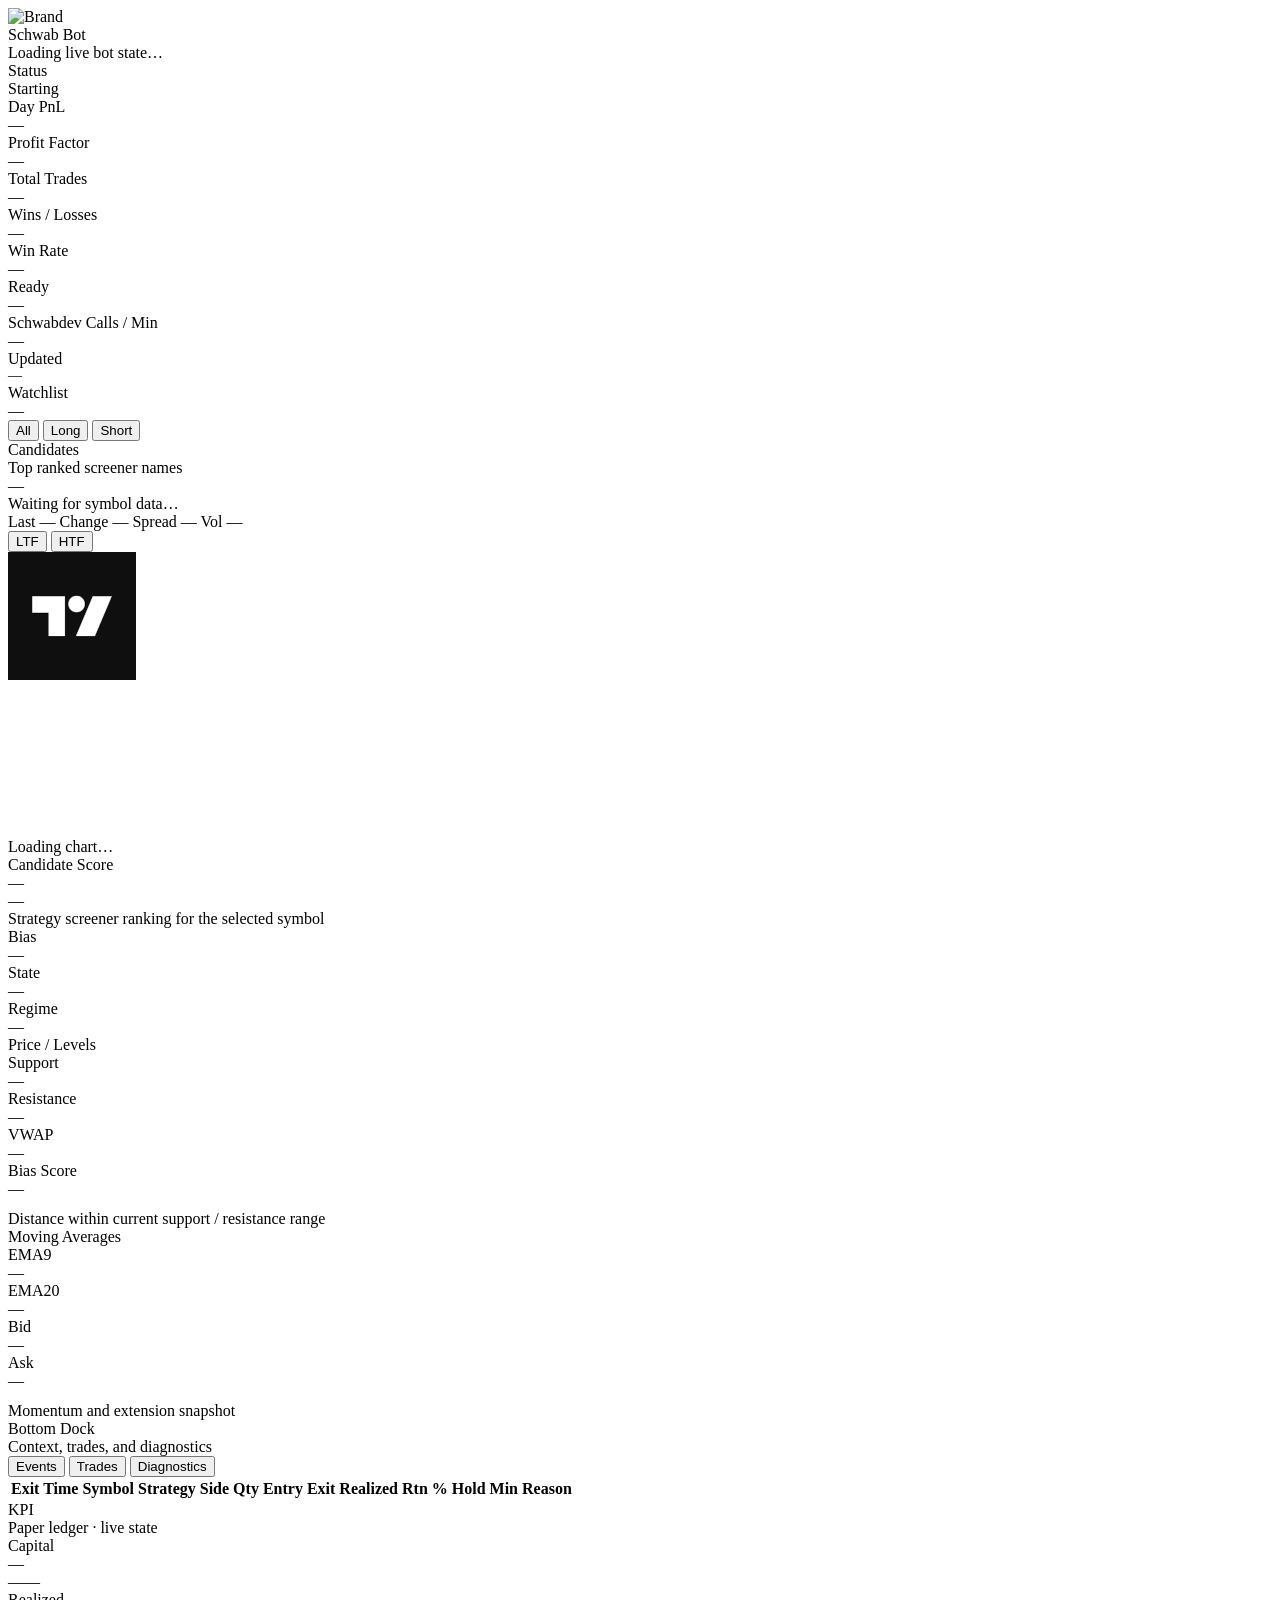
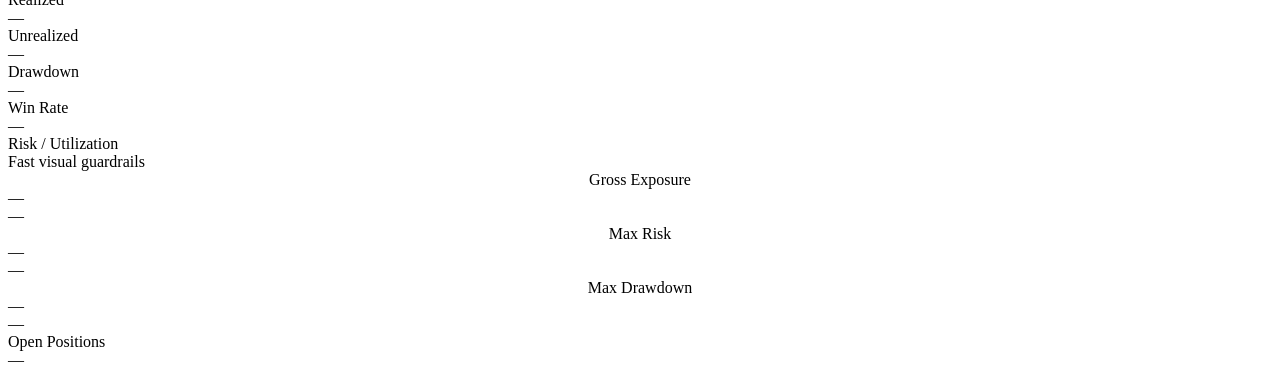
==== intraday_tv_schwab_bot/dashboard_assets/dashboard.html @ 48de8ad4 "Show dollar amount under each Risk gauge ring The conic-gradient rings encode the percentage but the" ====
<!doctype html>
<html lang="en" data-theme="__THEME__">
<head>
  <meta charset="utf-8" />
  <meta name="viewport" content="width=device-width, initial-scale=1" />
  <title>Intraday TV + Schwab Bot</title>
    <link rel="stylesheet" href="/assets/dashboard.css" />
    <!-- Theme stylesheet is optional; if a theme ships without theme.css
         the link 404s. `onerror` removes the broken <link> so the page
         keeps the base dashboard.css styling instead of stripping it
         (which would happen if the browser stalled on the missing
         resource and skipped paint). Mirrors the theme.js handling on
         line ~268. -->
    <link rel="stylesheet" href="/themes/__THEME__/theme.css" onerror="this.remove()" />

</head>
<body>
  <div class="app-shell" id="app-root">
    <header class="topbar">
      <div class="brand">
        <div class="brand-badge"><img src="__BRAND_BADGE__" alt="Brand" /></div>
        <div class="brand-copy">
          <div class="brand-title">Schwab Bot</div>
          <div class="brand-sub" id="top-subline">Loading live bot state…</div>
        </div>
      </div>
      <div class="status-strip">
        <div class="metric-pill status-metric">
          <div class="label">Status</div>
          <div class="value" id="status-badge-wrap"><span class="status-chip status-idle">Starting</span></div>
        </div>
        <div class="metric-pill"><div class="label">Day PnL</div><div class="value" id="metric-daypnl">—</div></div>
        <div class="metric-pill"><div class="label">Profit Factor</div><div class="value" id="metric-pf">—</div></div>
        <div class="metric-pill"><div class="label">Total Trades</div><div class="value" id="metric-trades">—</div></div>
        <div class="metric-pill"><div class="label">Wins / Losses</div><div class="value" id="metric-wl">—</div></div>
        <div class="metric-pill"><div class="label">Win Rate</div><div class="value" id="metric-winrate">—</div></div>
        <div class="metric-pill"><div class="label">Ready</div><div class="value" id="metric-warmup">—</div></div>
      </div>
      <div class="toolbar">
        <div class="metric-pill" id="metric-api-wrap">
          <div class="label">Schwabdev Calls / Min</div>
          <div class="value" style="font-size:16px;" id="metric-api-cpm">—</div>
        </div>
        <div class="metric-pill" id="metric-updated-wrap">
          <div class="label">Updated</div>
          <div class="value" style="font-size:14px;" id="metric-updated">—</div>
        </div>
      </div>
    </header>

    <div class="workspace">
      <aside class="rail">
        <section class="panel watchlist-panel">
          <div class="panel-inner">
            <div class="panel-head">
              <div>
                <div class="panel-title">Watchlist</div>
                <div class="panel-meta" id="watchlist-meta">—</div>
              </div>
              <div class="watchlist-tools">
                <button class="toggle-btn active" data-filter="all" type="button">All</button>
                <button class="toggle-btn" data-filter="long" type="button">Long</button>
                <button class="toggle-btn" data-filter="short" type="button">Short</button>
              </div>
            </div>
            <div class="watchlist-scroll">
              <div class="card-list" id="watchlist-list"></div>
            </div>
          </div>
        </section>

        <section class="panel candidates-panel">
          <div class="panel-inner">
            <div class="panel-head">
              <div>
                <div class="panel-title">Candidates</div>
                <div class="panel-meta" id="candidate-meta">Top ranked screener names</div>
              </div>
            </div>
            <div class="candidate-scroll">
              <div class="candidate-grid" id="candidate-grid"></div>
            </div>
          </div>
        </section>
      </aside>

      <main class="center-stage">
        <section class="panel main-panel chart-panel">
          <div class="panel-inner">
            <div class="chart-head">
              <div>
                <div class="symbol-focus-title">
                  <div class="symbol-name" id="selected-symbol">—</div>
                  <div class="icon-badge" id="selected-trend-icon"></div>
                  <div class="icon-badge" id="selected-structure-icon"></div>
                </div>
                <div class="focus-meta" id="selected-description">Waiting for symbol data…</div>
              </div>
              <div class="focus-stack">
                <div class="focus-right">
                <span class="tiny-chip tone-accent" id="selected-price">Last —</span>
                <span class="tiny-chip tone-neutral" id="selected-change">Change —</span>
                <span class="tiny-chip tone-neutral" id="selected-spread">Spread —</span>
                <span class="tiny-chip tone-neutral" id="selected-volume">Vol —</span>
                <div class="chart-timeframe-toggle" id="chart-timeframe-toggle" aria-label="Expanded chart timeframe">
                  <button type="button" class="chart-timeframe-btn" data-timeframe-mode="ltf">LTF</button>
                  <button type="button" class="chart-timeframe-btn" data-timeframe-mode="htf">HTF</button>
                </div>
                <a class="tv-link tv-link-icon" id="selected-link" target="_blank" rel="noopener noreferrer" aria-label="Open symbol in TradingView"><img src="[data-uri]" alt="TradingView" /></a>
                </div>
                <div class="chart-overlay" id="chart-legend"></div>
              </div>
            </div>

            <div class="chart-wrap">
              <canvas id="market-chart"></canvas>
              <div class="chart-loading" id="chart-loading" aria-live="polite" aria-hidden="true">
                <div class="chart-loading-spinner"></div>
                <div class="chart-loading-text">Loading chart…</div>
              </div>
              <div class="chart-tooltip" id="chart-tooltip"></div>
            </div>

            <div class="bottom-strip">
              <div class="chip-row" id="selected-structure-strip"></div>
              <div class="level-group" id="selected-level-strip"></div>
            </div>

            <div class="detail-grid">
              <div class="detail-card setup-score-card">
                <div class="detail-top">
                  <div>
                    <div class="tiny-label" id="detail-score-label">Candidate Score</div>
                    <div class="value-big" id="detail-score">—</div>
                  </div>
                  <div class="score-ring" id="detail-score-ring"><span>—</span></div>
                </div>
                <div class="subline" id="detail-score-sub">Strategy screener ranking for the selected symbol</div>
                <div class="metric-grid">
                  <div class="kv"><div class="tiny-label">Bias</div><div class="v" id="detail-bias">—</div></div>
                  <div class="kv"><div class="tiny-label">State</div><div class="v" id="detail-state">—</div></div>
                  <div class="kv"><div class="tiny-label">Regime</div><div class="v" id="detail-regime">—</div></div>
                </div>
              </div>

              <div class="mini-panel">
                <div class="panel-title">Price / Levels</div>
                <div class="metric-grid" style="grid-template-columns: repeat(2, minmax(0, 1fr));">
                  <div class="kv"><div class="tiny-label">Support</div><div class="v" id="detail-support">—</div></div>
                  <div class="kv"><div class="tiny-label">Resistance</div><div class="v" id="detail-resistance">—</div></div>
                  <div class="kv"><div class="tiny-label">VWAP</div><div class="v" id="detail-vwap">—</div></div>
                  <div class="kv"><div class="tiny-label">Bias Score</div><div class="v" id="detail-bias-score">—</div></div>
                </div>
                <div style="margin-top: 12px;" class="bar-track"><div class="bar-fill" id="detail-range-fill" style="width:0%;"></div></div>
                <div class="subline" id="detail-range-text">Distance within current support / resistance range</div>
              </div>

              <div class="mini-panel">
                <div class="panel-title">Moving Averages</div>
                <div class="metric-grid" style="grid-template-columns: repeat(2, minmax(0, 1fr));">
                  <div class="kv"><div class="tiny-label" id="detail-ema-fast-label">EMA9</div><div class="v" id="detail-ema9">—</div></div>
                  <div class="kv"><div class="tiny-label" id="detail-ema-slow-label">EMA20</div><div class="v" id="detail-ema20">—</div></div>
                  <div class="kv"><div class="tiny-label" id="detail-quote-left-label">Bid</div><div class="v" id="detail-bid">—</div></div>
                  <div class="kv"><div class="tiny-label" id="detail-quote-right-label">Ask</div><div class="v" id="detail-ask">—</div></div>
                </div>
                <div style="margin-top: 12px;" class="bar-track"><div class="bar-fill" id="detail-momentum-fill" style="width:0%;"></div></div>
                <div class="subline" id="detail-momentum-text">Momentum and extension snapshot</div>
              </div>
            </div>
          </div>
        </section>
        <section class="dock">
          <div class="panel-inner">
            <div class="panel-head">
              <div>
                <div class="panel-title">Bottom Dock</div>
                <div class="panel-meta" id="dock-meta">Context, trades, and diagnostics</div>
              </div>
              <div class="dock-tools">
                <button class="tab-btn active" data-tab="events" type="button">Events</button>
                <button class="tab-btn" data-tab="trades" type="button">Trades</button>
                <button class="tab-btn" data-tab="diagnostics" type="button">Diagnostics</button>
              </div>
            </div>
            <div class="dock-body">
              <div class="dock-pane active" data-page="events">
                <div class="dock-scroll" tabindex="0"><div class="event-list" id="events-list"></div></div>
              </div>
              <div class="dock-pane" data-page="trades">
                <div class="table-scroll" tabindex="0">
                  <table>
                    <thead>
                      <tr>
                        <th>Exit Time</th>
                        <th>Symbol</th>
                        <th>Strategy</th>
                        <th>Side</th>
                        <th title="Quantity">Qty</th>
                        <th>Entry</th>
                        <th>Exit</th>
                        <th>Realized</th>
                        <th title="Return Percent">Rtn %</th>
                        <th title="Hold Minutes">Hold Min</th>
                        <th>Reason</th>
                      </tr>
                    </thead>
                    <tbody id="trades-table-body"></tbody>
                  </table>
                </div>
              </div>
              <div class="dock-pane" data-page="diagnostics">
                <div class="dock-scroll" tabindex="0"><div class="diag-grid" id="diagnostics-grid"></div></div>
              </div>
            </div>
          </div>
        </section>
      </main>

      <aside class="right-rail">
        <section class="panel">
          <div class="panel-inner">
            <div class="panel-head"><div class="panel-title">KPI</div><div class="panel-meta" id="kpi-meta">Paper ledger · live state</div></div>
            <div class="kpi-hero">
              <div class="kpi-hero-label" id="kpi-netliq-label">Capital</div>
              <div class="kpi-hero-value" id="kpi-netliq">—</div>
              <div class="kpi-hero-chg neutral" id="kpi-day-chg"><span class="arrow">—</span><span id="kpi-day-chg-text">—</span></div>
            </div>
            <div class="kpi-spark" id="kpi-spark" aria-label="Equity curve"></div>
            <div class="kpi-grid">
              <div class="kpi-tile"><div class="tiny-label">Realized</div><div class="value-main" id="kpi-realized">—</div></div>
              <div class="kpi-tile"><div class="tiny-label">Unrealized</div><div class="value-main" id="kpi-unrealized">—</div></div>
              <div class="kpi-tile"><div class="tiny-label">Drawdown</div><div class="value-main" id="kpi-drawdown">—</div></div>
              <div class="kpi-tile"><div class="tiny-label">Win Rate</div><div class="value-main" id="kpi-winrate">—</div></div>
            </div>
          </div>
        </section>

        <section class="panel">
          <div class="panel-inner">
            <div class="panel-head"><div class="panel-title">Risk / Utilization</div><div class="panel-meta">Fast visual guardrails</div></div>
            <div class="gauge-grid">
              <div class="gauge-card">
                <div class="tiny-label" style="text-align:center;">Gross Exposure</div>
                <div class="gauge-ring" id="gauge-exposure-ring"><span id="gauge-exposure-text">—</span></div>
                <div class="gauge-value" id="gauge-exposure-value">—</div>
              </div>
              <div class="gauge-card">
                <div class="tiny-label" style="text-align:center;">Max Risk</div>
                <div class="gauge-ring good" id="gauge-win-ring"><span id="gauge-win-text">—</span></div>
                <div class="gauge-value" id="gauge-win-value">—</div>
              </div>
              <div class="gauge-card">
                <div class="tiny-label" style="text-align:center;">Max Drawdown</div>
                <div class="gauge-ring warn" id="gauge-dd-ring"><span id="gauge-dd-text">—</span></div>
                <div class="gauge-value" id="gauge-dd-value">—</div>
              </div>
            </div>
          </div>
        </section>

        <section class="positions-slot" style="min-height:0;">
          <section class="panel positions-panel" style="min-height:0;">
            <div class="panel-inner" style="height:100%; display:grid; grid-template-rows:auto minmax(0,1fr);">
              <div class="panel-head"><div class="panel-title">Open Positions</div><div class="panel-meta" id="positions-meta">—</div></div>
              <div class="positions-scroll"><div class="position-grid" id="positions-cards"></div></div>
            </div>
          </section>
        </section>
      </aside>
    </div>
  </div>

  <script>
    window.DASHBOARD_CONFIG = {
      refreshMs: __REFRESH_MS__,
      images: __IMAGES__,
    };
  </script>
  <script src="/assets/dashboard.js"></script>
  <script src="/themes/__THEME__/theme.js" defer onerror="this.remove()"></script>

</body>
</html>
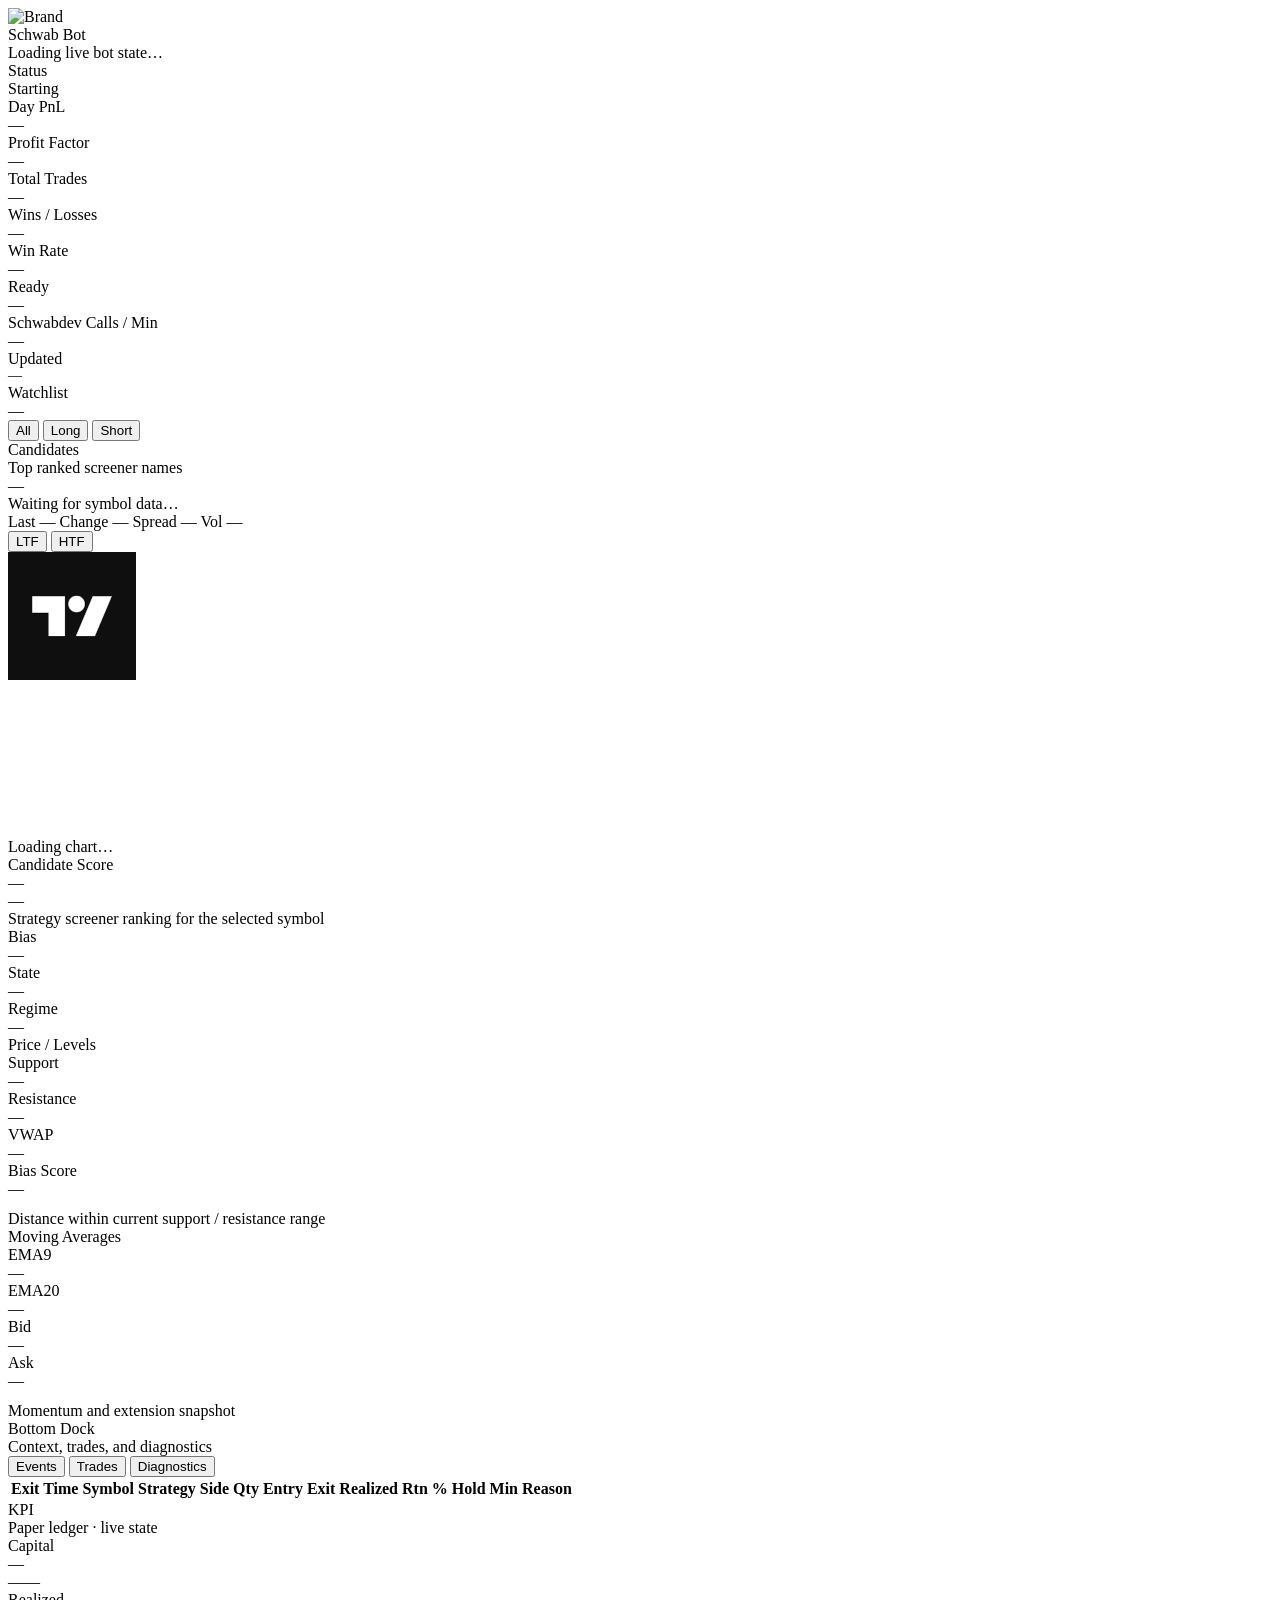
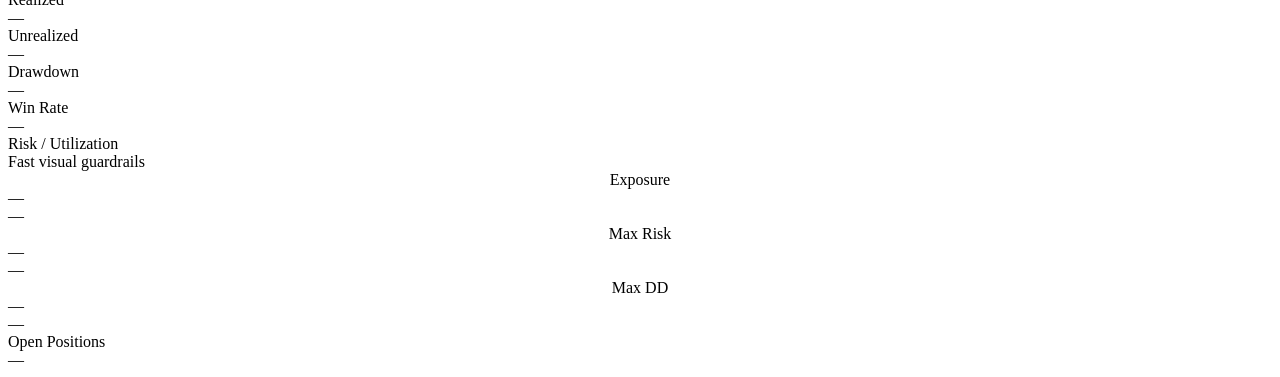
==== commit bd285e60: "Align dashboard styling with preview design + fix KPI color coding Typography pass — drops universal" ====
--- a/intraday_tv_schwab_bot/dashboard_assets/dashboard.html
+++ b/intraday_tv_schwab_bot/dashboard_assets/dashboard.html
@@ -240,7 +240,7 @@
             <div class="panel-head"><div class="panel-title">Risk / Utilization</div><div class="panel-meta">Fast visual guardrails</div></div>
             <div class="gauge-grid">
               <div class="gauge-card">
-                <div class="tiny-label" style="text-align:center;">Gross Exposure</div>
+                <div class="tiny-label" style="text-align:center;">Exposure</div>
                 <div class="gauge-ring" id="gauge-exposure-ring"><span id="gauge-exposure-text">—</span></div>
                 <div class="gauge-value" id="gauge-exposure-value">—</div>
               </div>
@@ -250,7 +250,7 @@
                 <div class="gauge-value" id="gauge-win-value">—</div>
               </div>
               <div class="gauge-card">
-                <div class="tiny-label" style="text-align:center;">Max Drawdown</div>
+                <div class="tiny-label" style="text-align:center;">Max DD</div>
                 <div class="gauge-ring warn" id="gauge-dd-ring"><span id="gauge-dd-text">—</span></div>
                 <div class="gauge-value" id="gauge-dd-value">—</div>
               </div>
@@ -276,7 +276,8 @@
       images: __IMAGES__,
     };
   </script>
-  <script src="/assets/dashboard.js"></script>
+  <script src="/assets/helpers.js" defer></script>
+  <script src="/assets/dashboard.js" defer></script>
   <script src="/themes/__THEME__/theme.js" defer onerror="this.remove()"></script>
 
 </body>
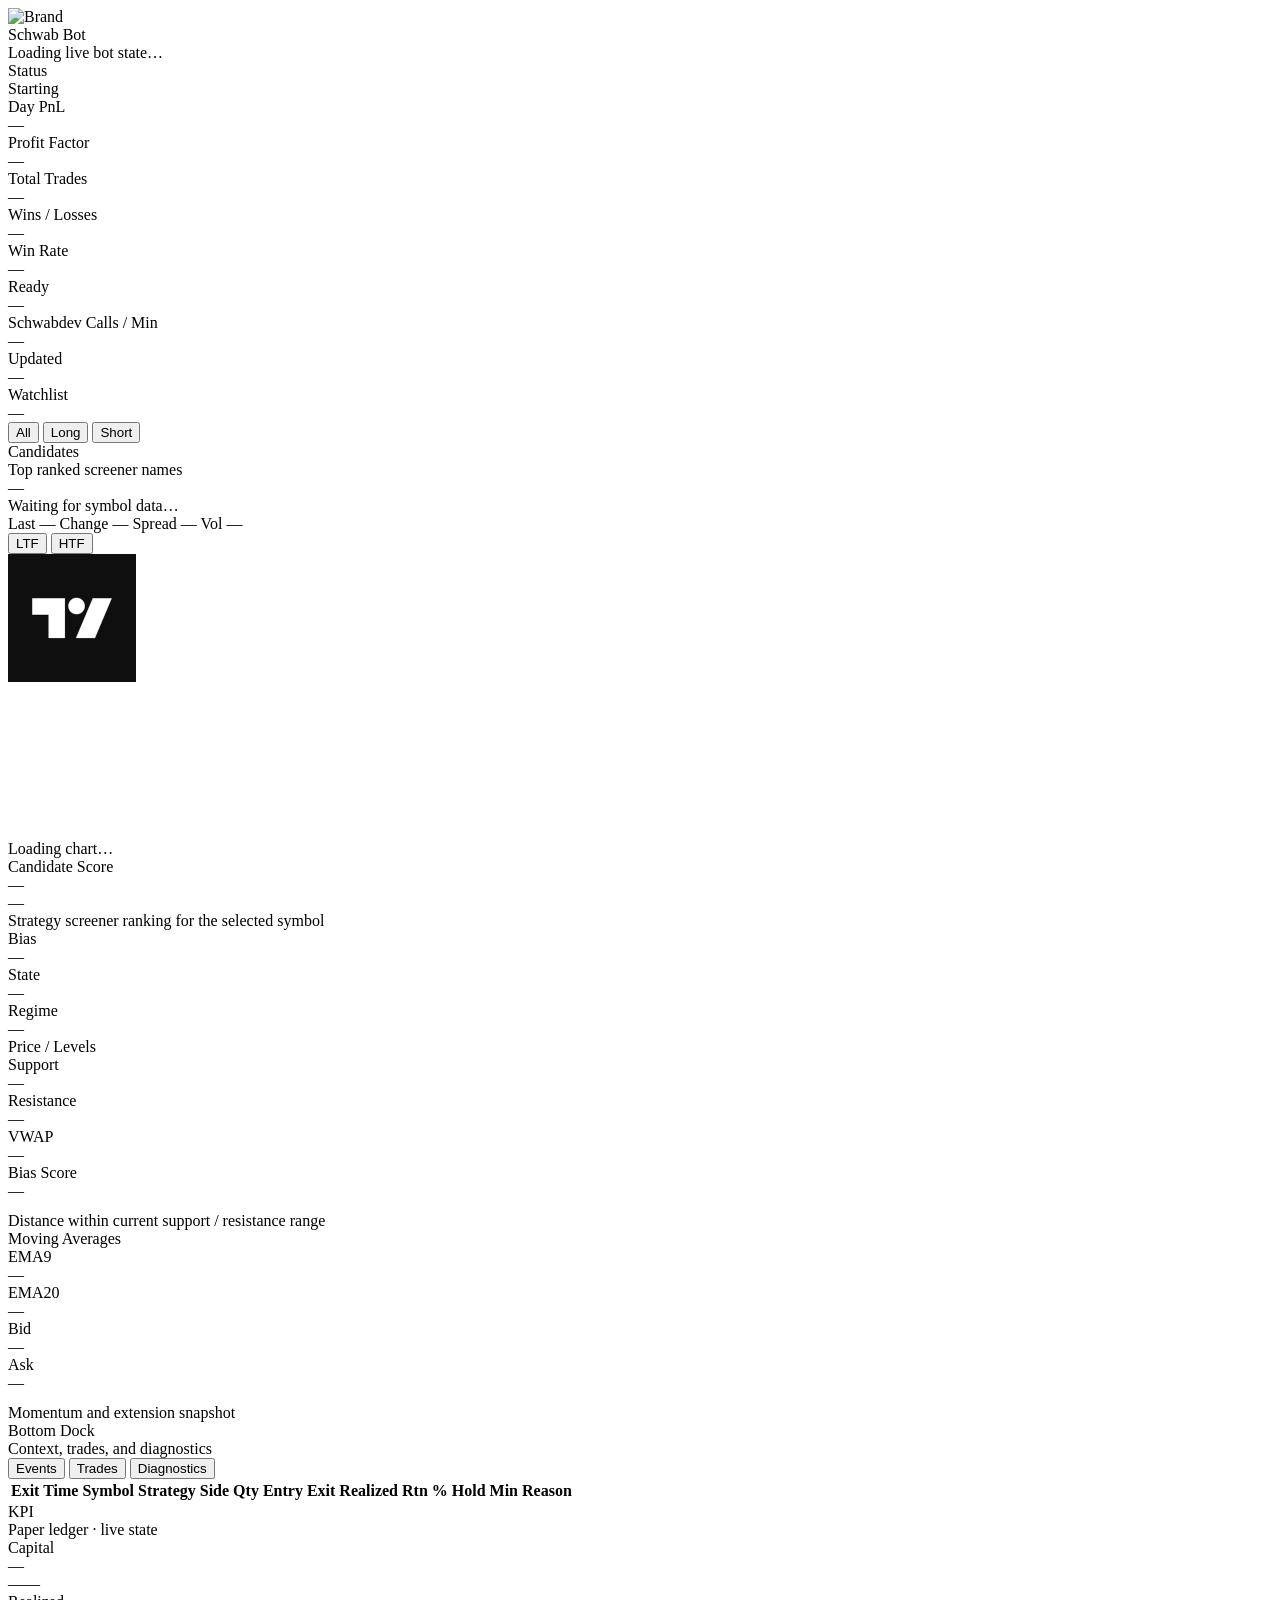
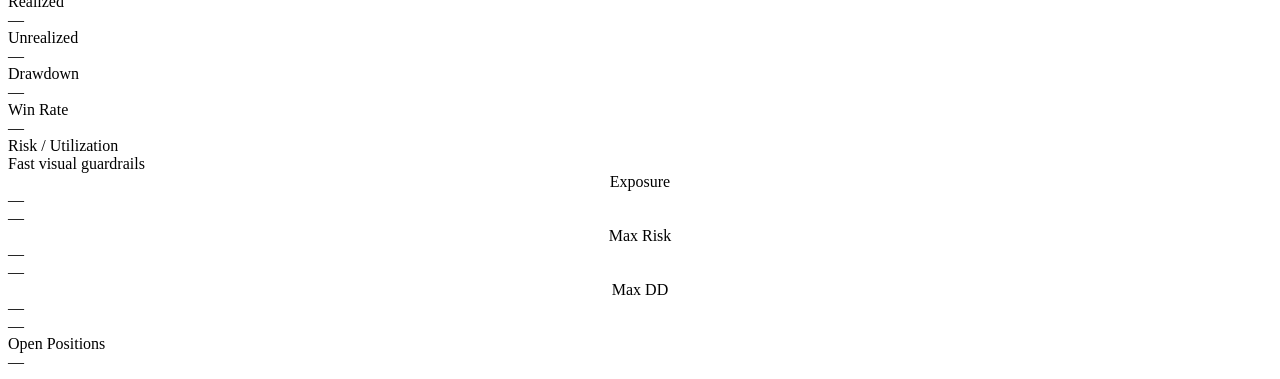
==== commit 67743587: "Edge-faded chart grid + unify topbar pill values at 16px Chart grid (.chart-wrap::before):   - 32px-" ====
--- a/intraday_tv_schwab_bot/dashboard_assets/dashboard.html
+++ b/intraday_tv_schwab_bot/dashboard_assets/dashboard.html
@@ -39,11 +39,11 @@
       <div class="toolbar">
         <div class="metric-pill" id="metric-api-wrap">
           <div class="label">Schwabdev Calls / Min</div>
-          <div class="value" style="font-size:16px;" id="metric-api-cpm">—</div>
+          <div class="value" id="metric-api-cpm">—</div>
         </div>
         <div class="metric-pill" id="metric-updated-wrap">
           <div class="label">Updated</div>
-          <div class="value" style="font-size:14px;" id="metric-updated">—</div>
+          <div class="value" id="metric-updated">—</div>
         </div>
       </div>
     </header>
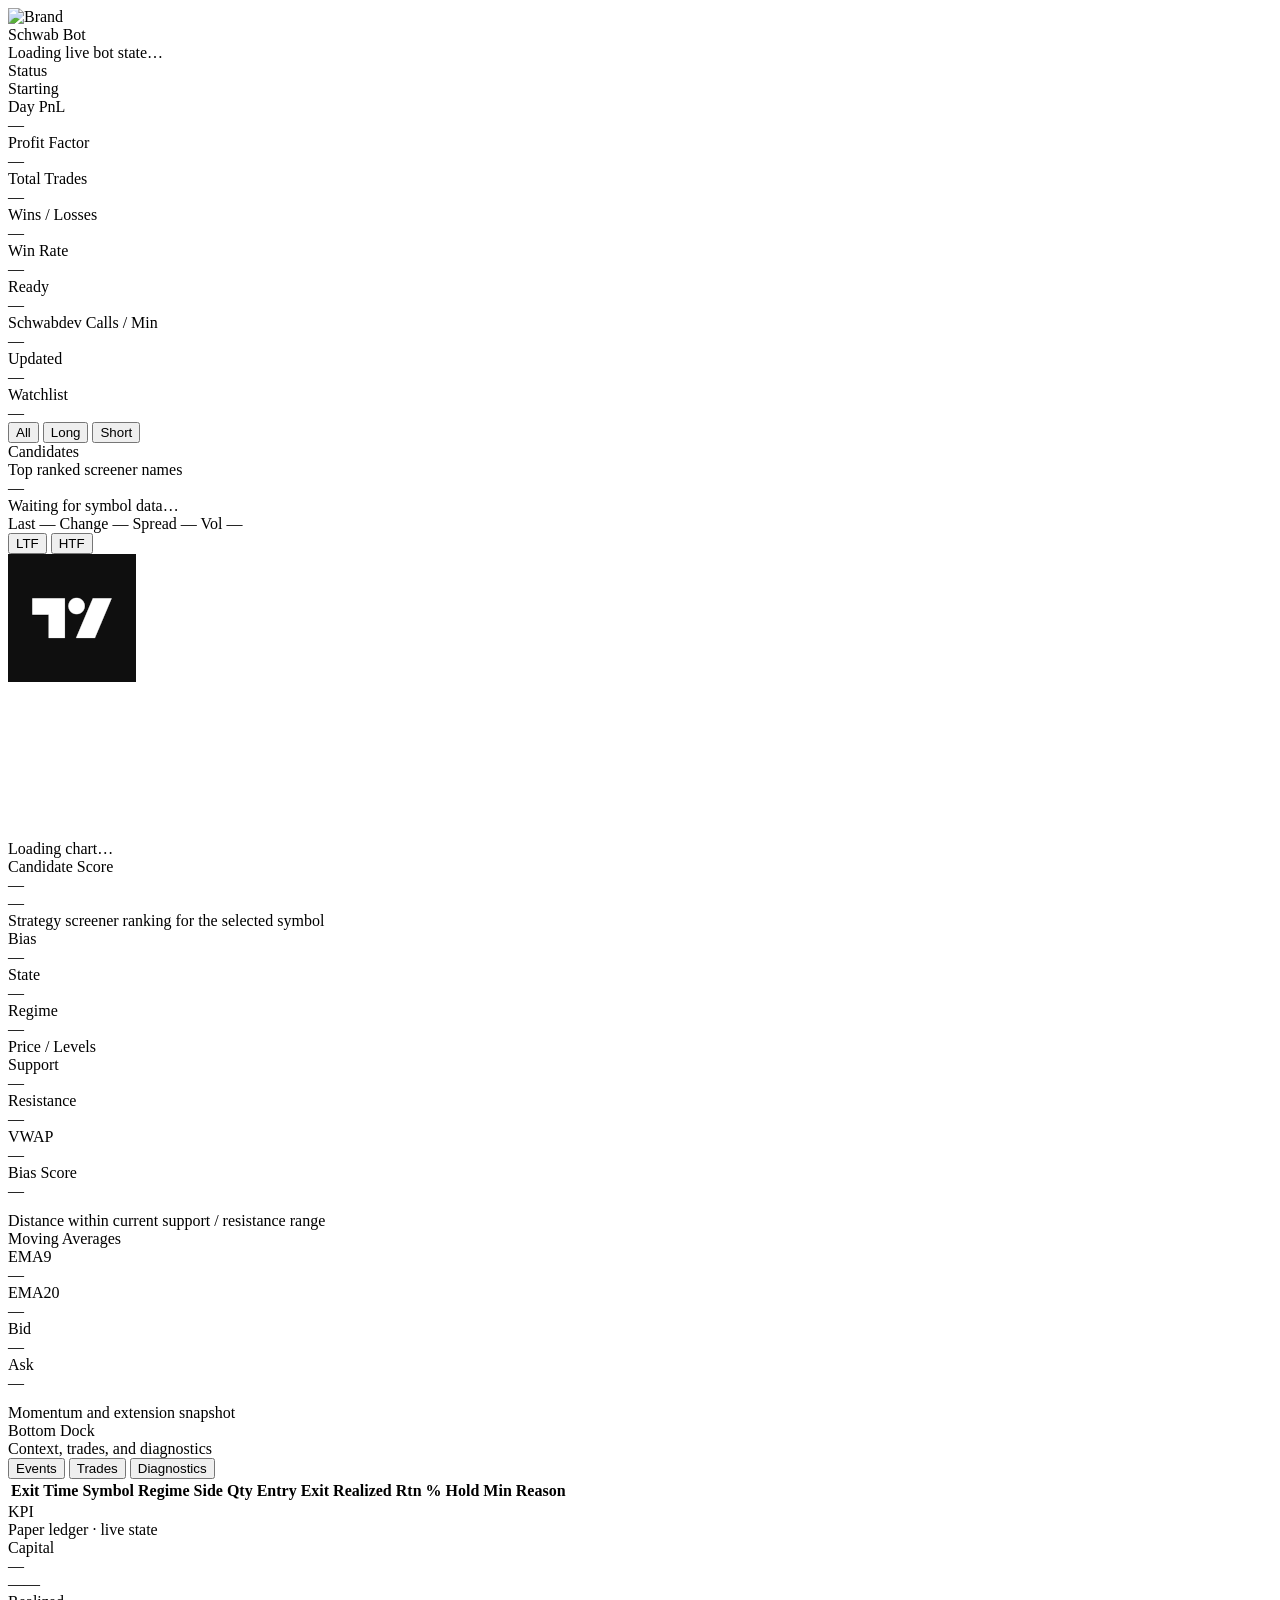
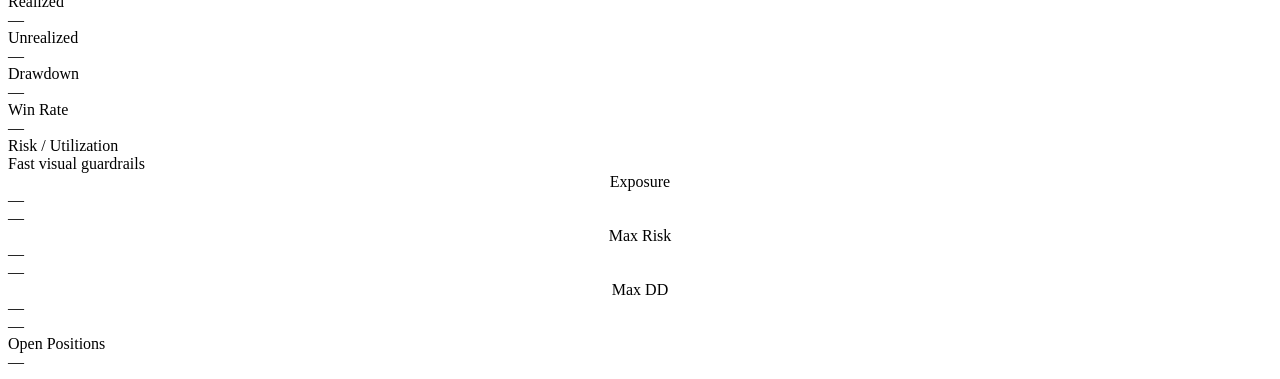
==== commit 52427459: "dashboard: Regime column, initial-stop progress bar, marker merge, honest exposure gauge, mobile fix" ====
--- a/intraday_tv_schwab_bot/dashboard_assets/dashboard.html
+++ b/intraday_tv_schwab_bot/dashboard_assets/dashboard.html
@@ -193,7 +193,7 @@
                       <tr>
                         <th>Exit Time</th>
                         <th>Symbol</th>
-                        <th>Strategy</th>
+                        <th title="Winning regime at entry (trend / pullback / range / vol_squeeze / momentum / sr_scalp). Falls back to the strategy name on older trades that exited before the per-trade regime stamp landed.">Regime</th>
                         <th>Side</th>
                         <th title="Quantity">Qty</th>
                         <th>Entry</th>
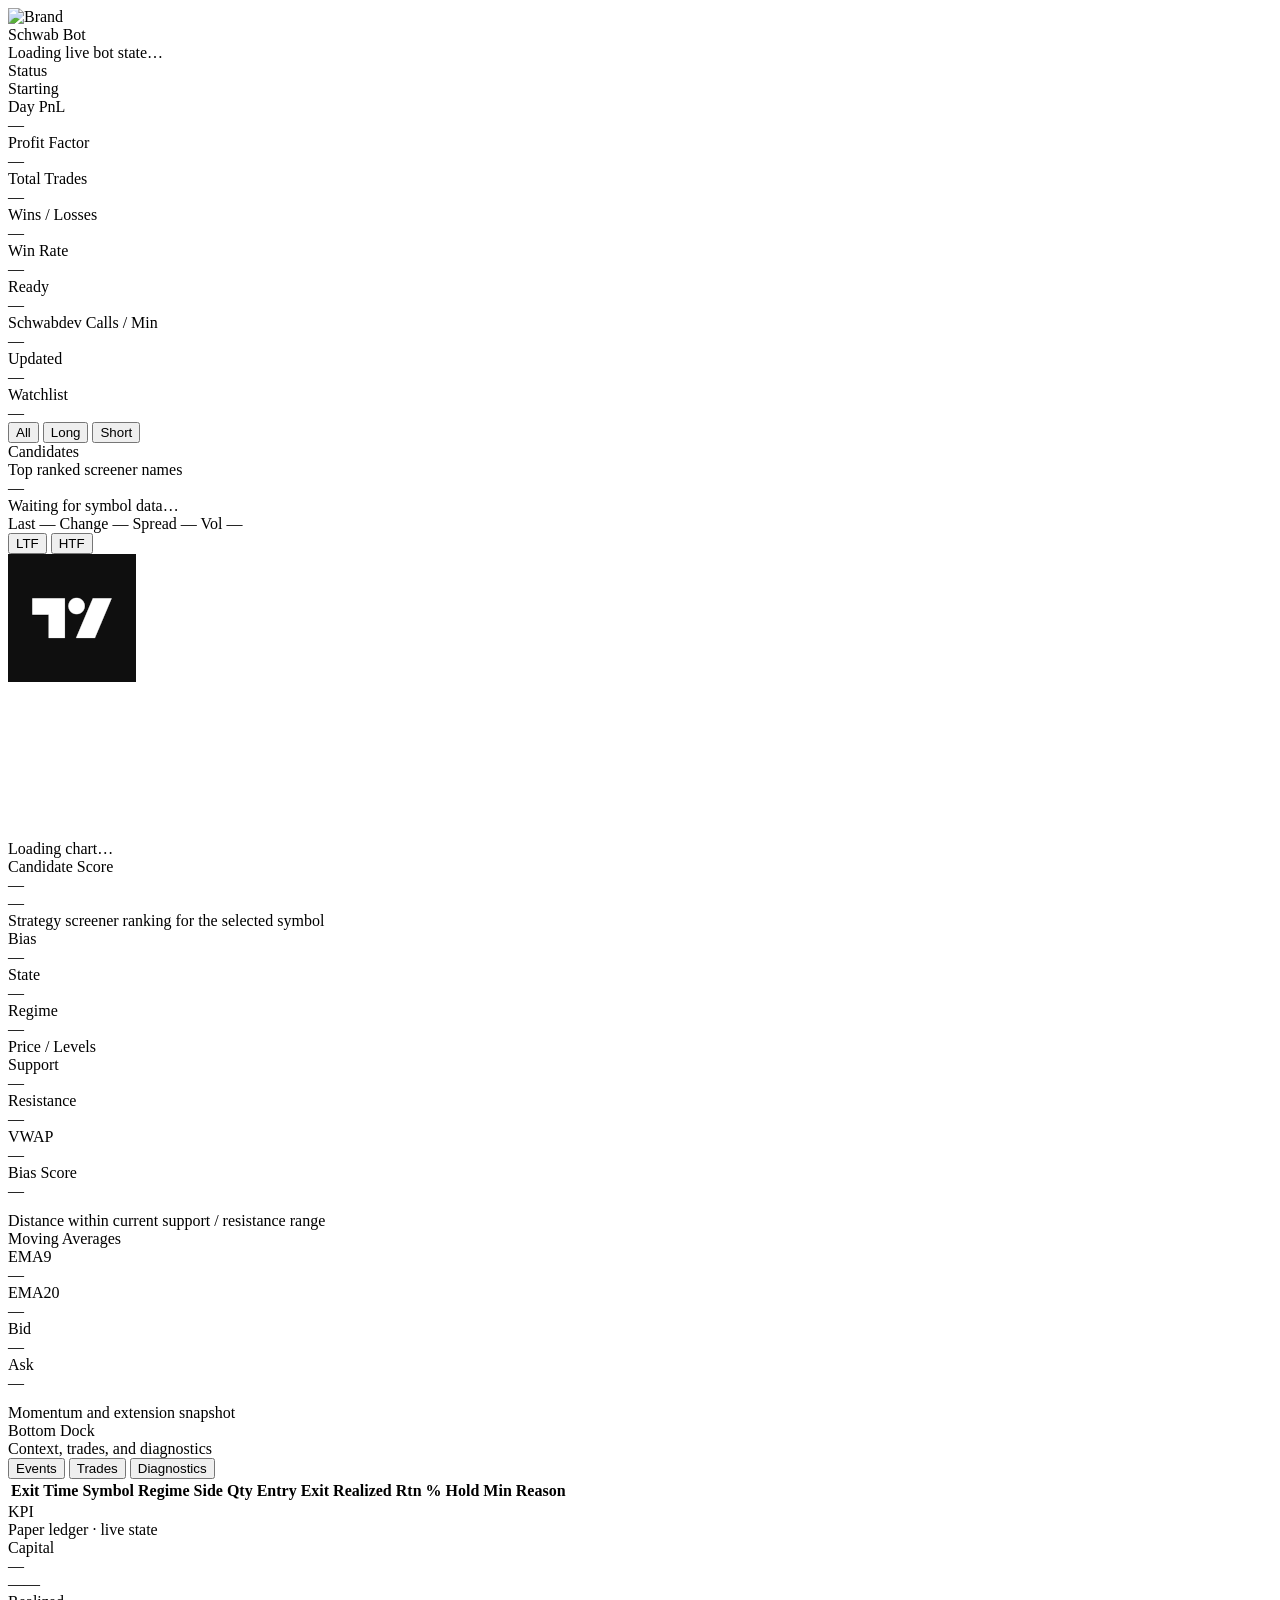
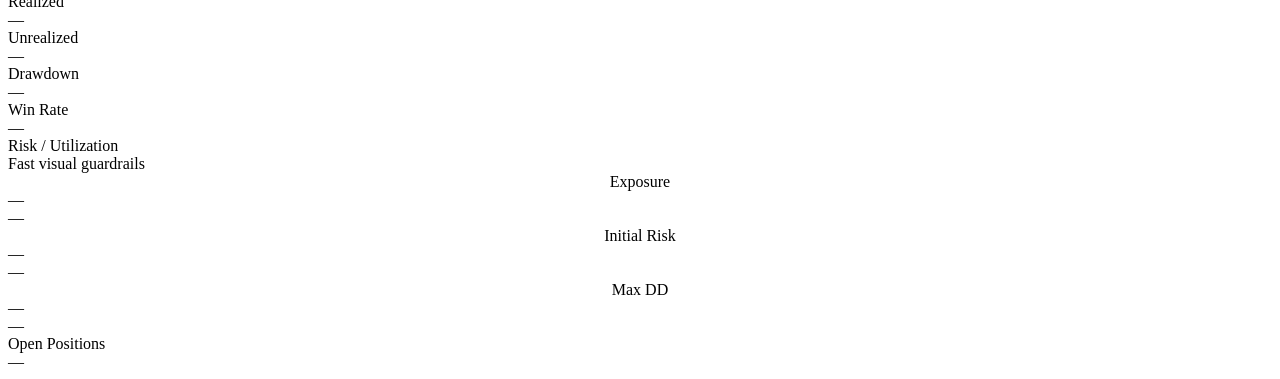
==== commit 6dea013c: "review section C: the numbers the user reads say what they are The whole-bot review's section C (202" ====
--- a/intraday_tv_schwab_bot/dashboard_assets/dashboard.html
+++ b/intraday_tv_schwab_bot/dashboard_assets/dashboard.html
@@ -29,11 +29,14 @@
           <div class="label">Status</div>
           <div class="value" id="status-badge-wrap"><span class="status-chip status-idle">Starting</span></div>
         </div>
-        <div class="metric-pill"><div class="label">Day PnL</div><div class="value" id="metric-daypnl">—</div></div>
-        <div class="metric-pill"><div class="label">Profit Factor</div><div class="value" id="metric-pf">—</div></div>
-        <div class="metric-pill"><div class="label">Total Trades</div><div class="value" id="metric-trades">—</div></div>
-        <div class="metric-pill"><div class="label">Wins / Losses</div><div class="value" id="metric-wl">—</div></div>
-        <div class="metric-pill"><div class="label">Win Rate</div><div class="value" id="metric-winrate">—</div></div>
+        <!-- The day's figures (performance.day); data-day-tag names the day
+             when it is not today, and what a partial day's figures lack
+             (helpers.js applyDayTags). -->
+        <div class="metric-pill" title="The ET trading day&#39;s, across a restart"><div class="label">Day PnL<span class="day-tag" data-day-tag></span></div><div class="value" id="metric-daypnl">—</div></div>
+        <div class="metric-pill" title="The ET trading day&#39;s, across a restart"><div class="label">Profit Factor<span class="day-tag" data-day-tag></span></div><div class="value" id="metric-pf">—</div></div>
+        <div class="metric-pill" title="The ET trading day&#39;s, across a restart"><div class="label">Total Trades<span class="day-tag" data-day-tag></span></div><div class="value" id="metric-trades">—</div></div>
+        <div class="metric-pill" title="The ET trading day&#39;s, across a restart"><div class="label">Wins / Losses<span class="day-tag" data-day-tag></span></div><div class="value" id="metric-wl">—</div></div>
+        <div class="metric-pill" title="The ET trading day&#39;s, across a restart"><div class="label">Win Rate<span class="day-tag" data-day-tag></span></div><div class="value" id="metric-winrate">—</div></div>
         <div class="metric-pill"><div class="label">Ready</div><div class="value" id="metric-warmup">—</div></div>
       </div>
       <div class="toolbar">
@@ -225,12 +228,12 @@
               <div class="kpi-hero-value" id="kpi-netliq">—</div>
               <div class="kpi-hero-chg neutral" id="kpi-day-chg"><span class="arrow">—</span><span id="kpi-day-chg-text">—</span></div>
             </div>
-            <div class="kpi-spark" id="kpi-spark" aria-label="Equity curve"></div>
+            <div class="kpi-spark" id="kpi-spark" aria-label="The day's equity curve"></div>
             <div class="kpi-grid">
-              <div class="kpi-tile"><div class="tiny-label">Realized</div><div class="value-main" id="kpi-realized">—</div></div>
+              <div class="kpi-tile" title="Since this bot process started"><div class="tiny-label">Realized</div><div class="value-main" id="kpi-realized">—</div></div>
               <div class="kpi-tile"><div class="tiny-label">Unrealized</div><div class="value-main" id="kpi-unrealized">—</div></div>
-              <div class="kpi-tile"><div class="tiny-label">Drawdown</div><div class="value-main" id="kpi-drawdown">—</div></div>
-              <div class="kpi-tile"><div class="tiny-label">Win Rate</div><div class="value-main" id="kpi-winrate">—</div></div>
+              <div class="kpi-tile" title="Since this bot process started"><div class="tiny-label">Drawdown</div><div class="value-main" id="kpi-drawdown">—</div></div>
+              <div class="kpi-tile" title="Since this bot process started"><div class="tiny-label">Win Rate</div><div class="value-main" id="kpi-winrate">—</div></div>
             </div>
           </div>
         </section>
@@ -245,12 +248,12 @@
                 <div class="gauge-value" id="gauge-exposure-value">—</div>
               </div>
               <div class="gauge-card">
-                <div class="tiny-label" style="text-align:center;">Max Risk</div>
+                <div class="tiny-label" style="text-align:center;" title="The open positions' risk to their INITIAL stops, in % of equity: a stop moved to break-even or a lock does not lower it">Initial Risk</div>
                 <div class="gauge-ring good" id="gauge-win-ring"><span id="gauge-win-text">—</span></div>
                 <div class="gauge-value" id="gauge-win-value">—</div>
               </div>
               <div class="gauge-card">
-                <div class="tiny-label" style="text-align:center;">Max DD</div>
+                <div class="tiny-label" style="text-align:center;" title="Since this bot process started, in % of its peak equity">Max DD</div>
                 <div class="gauge-ring warn" id="gauge-dd-ring"><span id="gauge-dd-text">—</span></div>
                 <div class="gauge-value" id="gauge-dd-value">—</div>
               </div>
